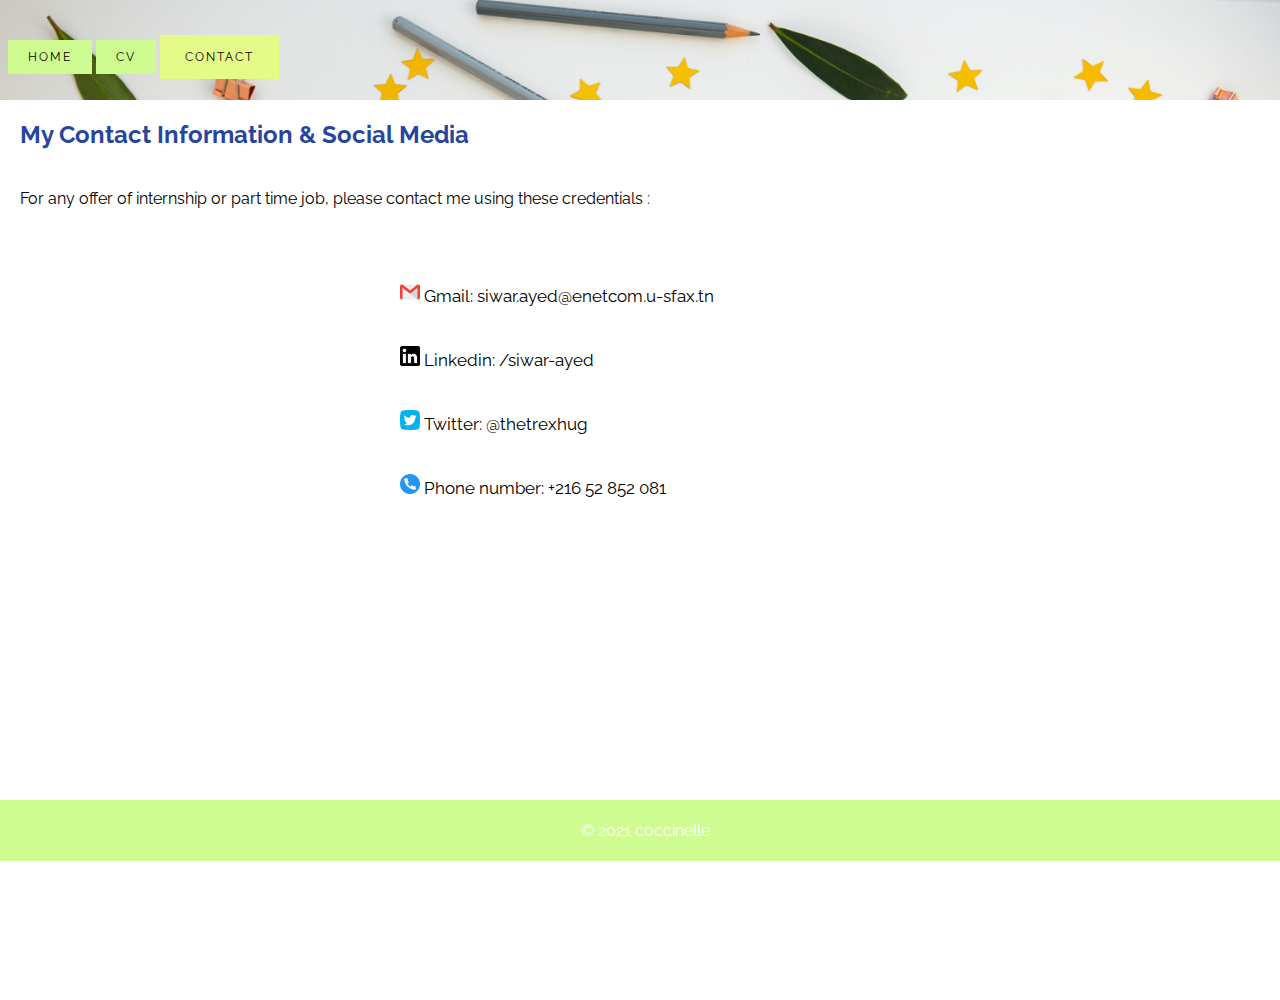
==== contact.html @ c2f3c9d5 "." ====
<!DOCTYPE html>
<html>
<head>
    <title>Projet de Siwar Ayed - 2GT1</title>
    <meta charset="UTF-8">
    <meta name="viewport" content="width=device-width, initial-scale=1">
    <link rel="icon" href="student.png">
    <link rel="stylesheet" href="https://fonts.googleapis.com/css?family=Raleway">
    <link rel="stylesheet" href="https://cdnjs.cloudflare.com/ajax/libs/font-awesome/4.7.0/css/font-awesome.min.css">
    <link rel="stylesheet" href="projet.css">
</head>    


<body>

<!-- Header -->

<header>
 <div>
  
  <nav class="navbar navbar-expand-lg navbar-light bg-light">
    <div class="collapse navbar-collapse" id="navbarNavAltMarkup">
      <div class="navbar-nav"><br><br>
        <a class="nav-item nav-link btn" href="index.html">Home</a>
        <a class="nav-item nav-link btn" href="cv.html">CV</a>
        <a class="nav-item nav-link btn active" href="contact.html">Contact<span class="sr-only">(current)</span></a>
      </div>
    </div>
  </nav>

</div> 
</header>

<section class="section3">
    <div class="container">
        <div class="row">
            <h2>My Contact Information & Social Media</h2>
          <div class="col-8">
              <p class="parag">For any offer of internship or part time job, please contact me using these credentials :
              </p>
            </div>  
        </div><br><br>
        <div class="row" style="font-size: 17px;">
            <div class="col-3">
                <div>
                    <img src="gmail.png" style="margin-left: 100px;width:20px;height: auto;">
                    Gmail: siwar.ayed@enetcom.u-sfax.tn
                </div><br><br>
                <div>
                    <img src="logo-linkedin.png" style="margin-left: 100px;width:20px;height: auto;">
                    Linkedin: /siwar-ayed
                </div><br><br>
                <div>
                    <img src="logo-twitter.png" style="margin-left: 100px;width:20px;height: auto;">
                    Twitter: @thetrexhug
                </div><br><br>
                <div>
                    <img src="telephone.png" style="margin-left: 100px;width:20px;height: auto;">
                    Phone number: +216 52 852 081
                </div>
                
            </div>
        </div>
      </div>
</section>

<article>
    <footer id="footer2">
        <p>© 2021 coccinelle</p>
    </footer>
</article>

</body>



</html>
---- projet.css ----
body {
      background-image: url("joanna-kosinska-9gfGDbxuqrU-unsplash.jpg");
      background-size: cover;
      background-repeat: no-repeat;
      font-family: "Raleway", Arial, sans-serif;
}


h1 {
    font-family: "Raleway", Arial, sans-serif;
    letter-spacing: 6px;
}

p {
    font-size: 16px;
}


#index {
    position: absolute;
    top:200px;
    left:200px;
    width:800px;
    height:300px;
    padding: 40px;
    background-color: white;
    text-align: center;
}

section {
    position: absolute;
    top:1000px;
    background-color: white;
}

.section2{
    position: absolute;
    top:100px;
    left: 0px;
    width: 100%;
    height: 200%;
    background-color: white;
}

.section3{
    position: absolute;
    top:100px;
    left: 0px;
    width: 100%;
    height: 100%;
    background-color: white;
}

.btn{
    color:black;
    background:#cefc91;
    padding:10px 20px;
    font-size:12px;
    text-decoration:none;
    letter-spacing:2px;
    text-transform:uppercase;
  }
  
  .btn:hover{
    border:none;
    background:rgba(0, 0, 0, 0.4);
    background:rgb(229, 250, 135);
    padding:15px 25px;
    color:black;
  }

  .active{
    border:none;
    background:rgba(0, 0, 0, 0.4);
    background:rgb(229, 250, 135);
    padding:15px 25px;
    color:black;
  }


div h2 {
    margin-left: 20px;
    font-family: "Raleway", Arial, sans-serif;
    color: rgb(38, 69, 156);
    font-weight: bold;
}


.col-4 img {
    position: absolute;
    right: 30px;
    top:30px;
    height: 300px;
}

.col-8 .parag{
    padding: 20px;
    width: 60%;
}

.col-6 .parag{
    Width: 40%;
    position:absolute;
    right: 30px;
    top:500px;
}


.col-3 {
    width: 33.33%;
    position: absolute;
    left:300px;
}

footer {
    position: absolute;
    left: 0;
    top: 2200px;
    width: 100%;
    text-align: center;
    padding: 5px;
    background-color: #cefc91;
    color: #fff;
}

#footer {
    position: absolute;
    left: 0;
    top: 1600px;
    width: 100%;
    text-align: center;
    padding: 5px;
    background-color: #cefc91;
    color: #fff;
}

#footer2 {
    position: absolute;
    left: 0;
    top: 800px;
    width: 100%;
    text-align: center;
    padding: 5px;
    background-color: #cefc91;
    color: #fff;
}
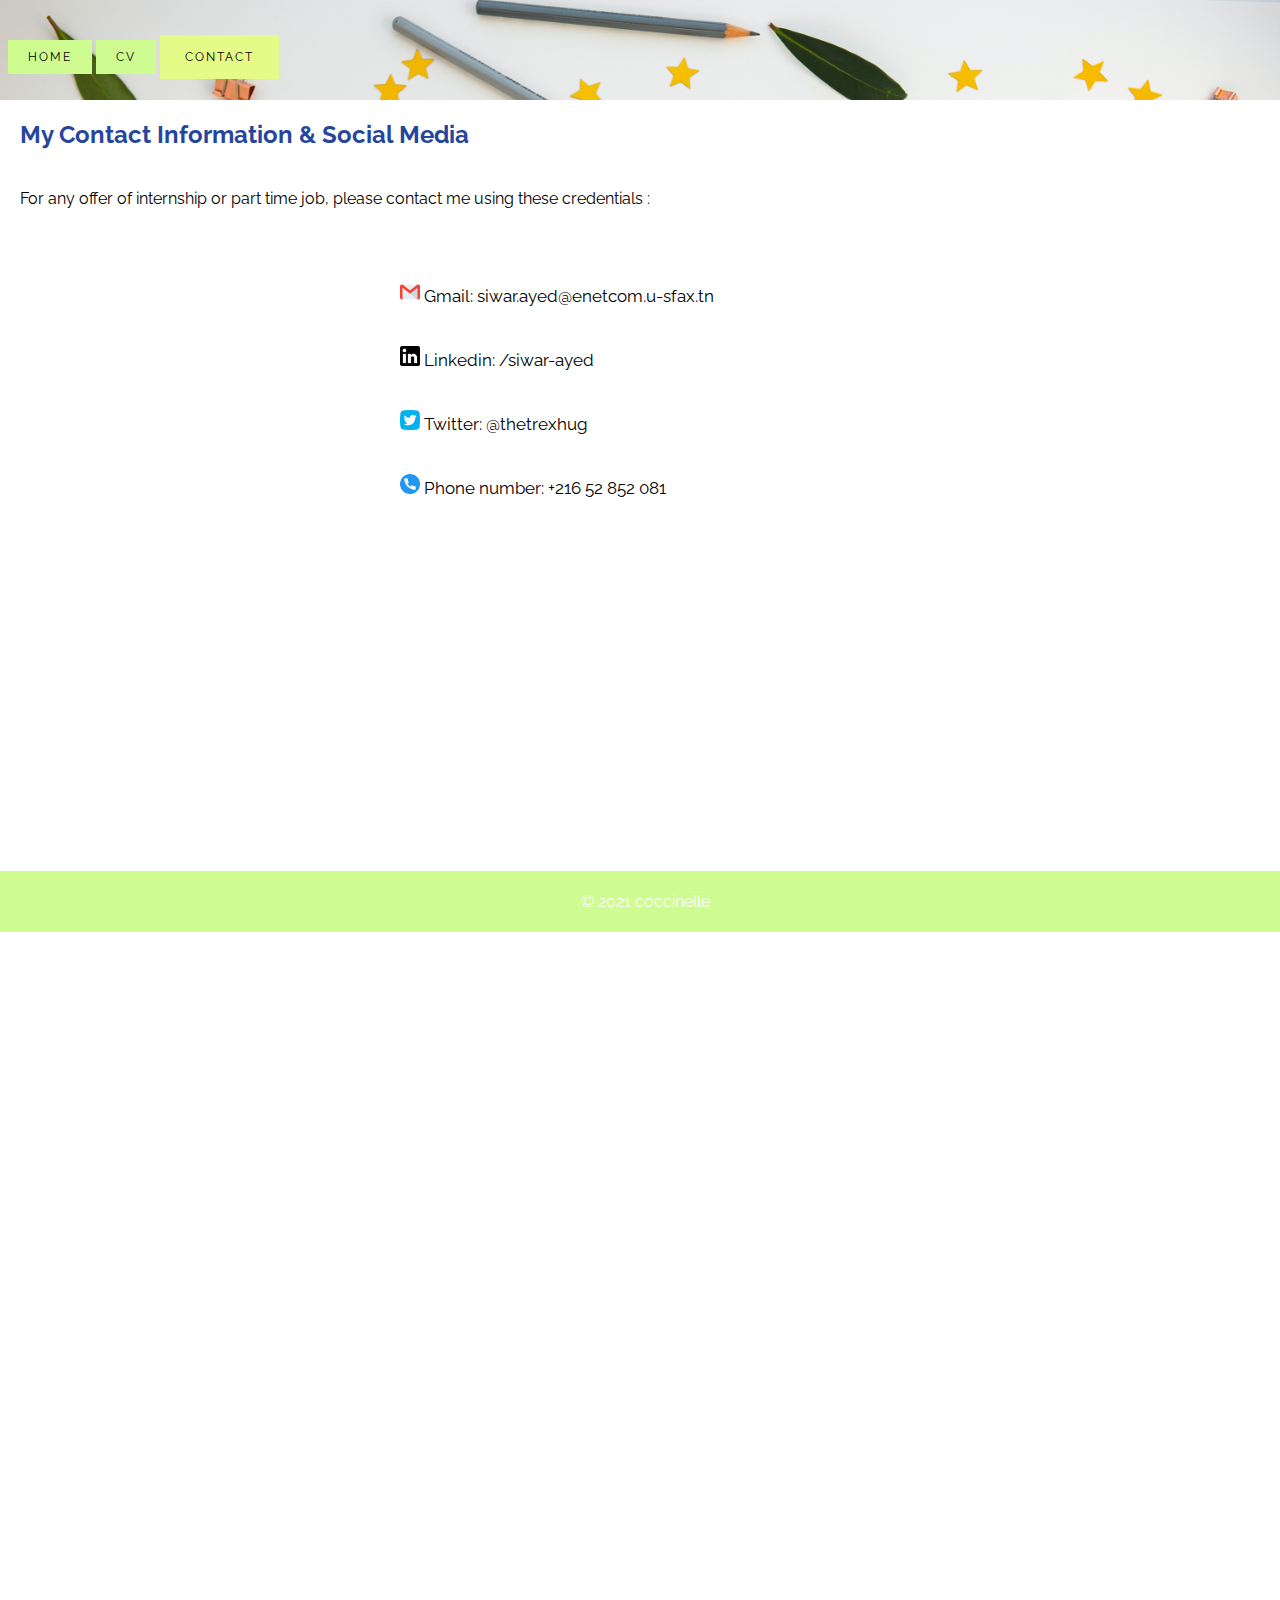
==== commit c92a38e2: "." ====
--- a/contact.html
+++ b/contact.html
@@ -31,7 +31,7 @@
 </div> 
 </header>
 
-<section class="section3">
+<section class="section2">
     <div class="container">
         <div class="row">
             <h2>My Contact Information & Social Media</h2>
--- a/projet.css
+++ b/projet.css
@@ -47,7 +47,7 @@
     top:100px;
     left: 0px;
     width: 100%;
-    height: 100%;
+    height: 150%;
     background-color: white;
 }
 
@@ -137,7 +137,7 @@
 #footer2 {
     position: absolute;
     left: 0;
-    top: 800px;
+    top: 871px;
     width: 100%;
     text-align: center;
     padding: 5px;
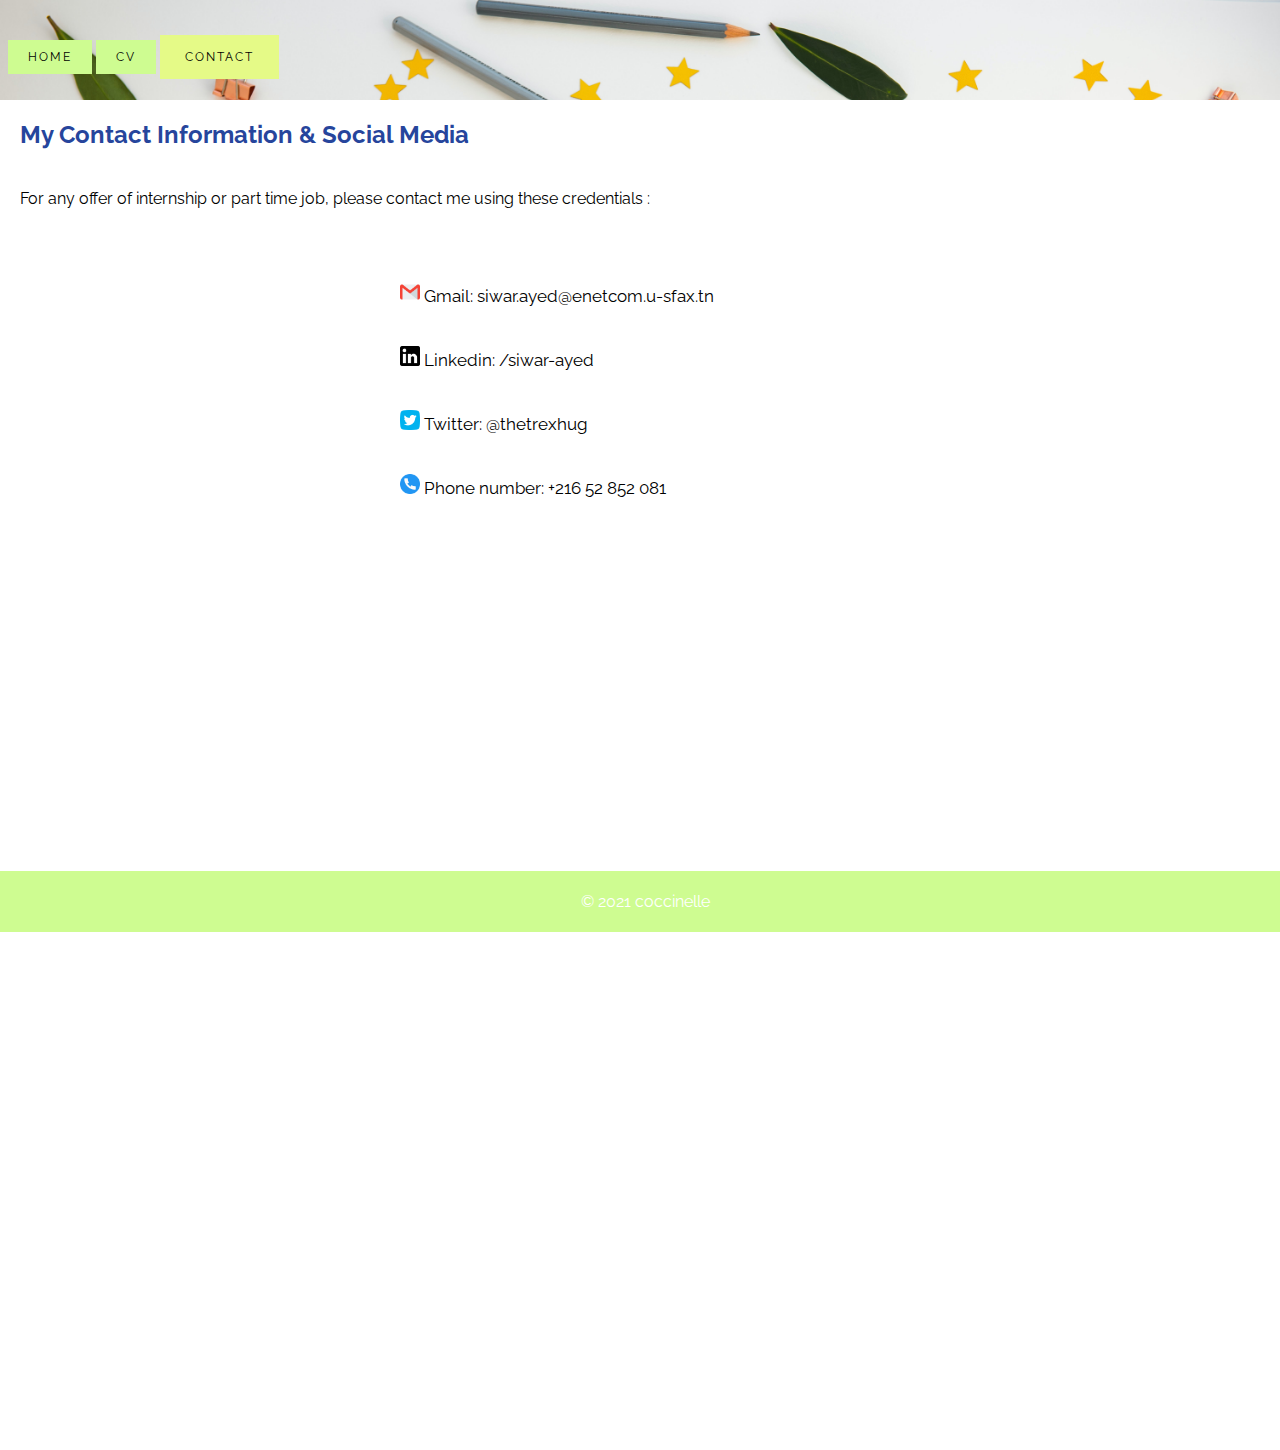
==== commit 2d879b5c: "." ====
--- a/contact.html
+++ b/contact.html
@@ -31,7 +31,7 @@
 </div> 
 </header>
 
-<section class="section2">
+<section class="section3">
     <div class="container">
         <div class="row">
             <h2>My Contact Information & Social Media</h2>
